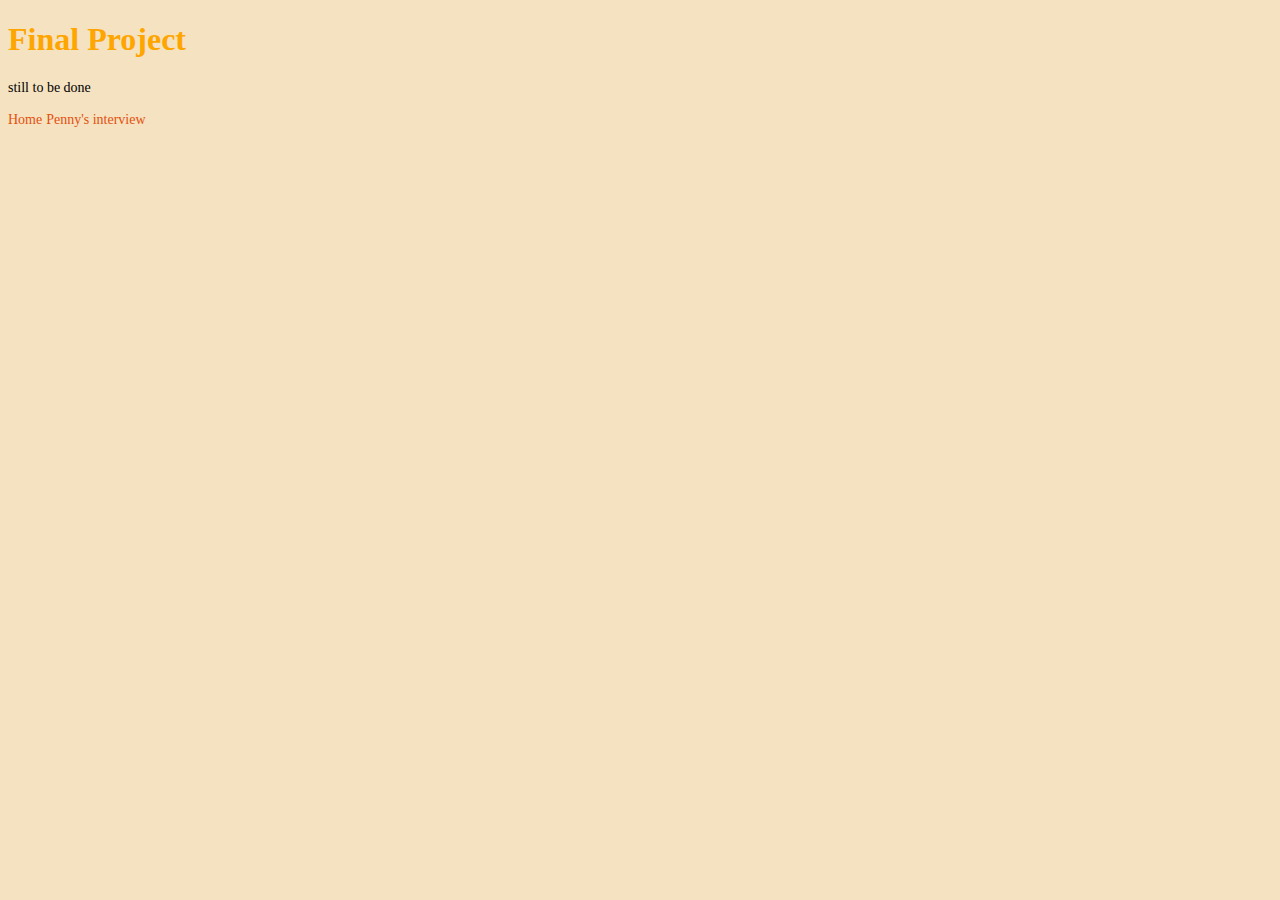
==== final.html @ 0872930b "Add files via upload" ====
<!DOCTYPE html>
<html>
<head>
	<meta charset="utf-8">
	<meta name="viewport" content="width=device-width, initial-scale=1">
	<title>Final Project</title>
	<link rel="stylesheet" type="text/css" href="styles.css">
</head>
<body>
	<h1>Final Project</h1>
	<p>still to be done</p>
	<a href="index.html">Home</a>
	<a href="sound.html">Penny's interview</a>

</body>
</html>
---- styles.css ----
body{background-color:#F4E2C1;}
h1 {color: orange; font-family: Georgia; font size: 40px;}
p{color: #black; font-family: Georgia; font-size: 14px ;}
a {color: #E4500D; font-family: Georgia; font-size: 14px; text-decoration: none;}
img{border-style: solid; border-width: 3px; border-color: orange;}
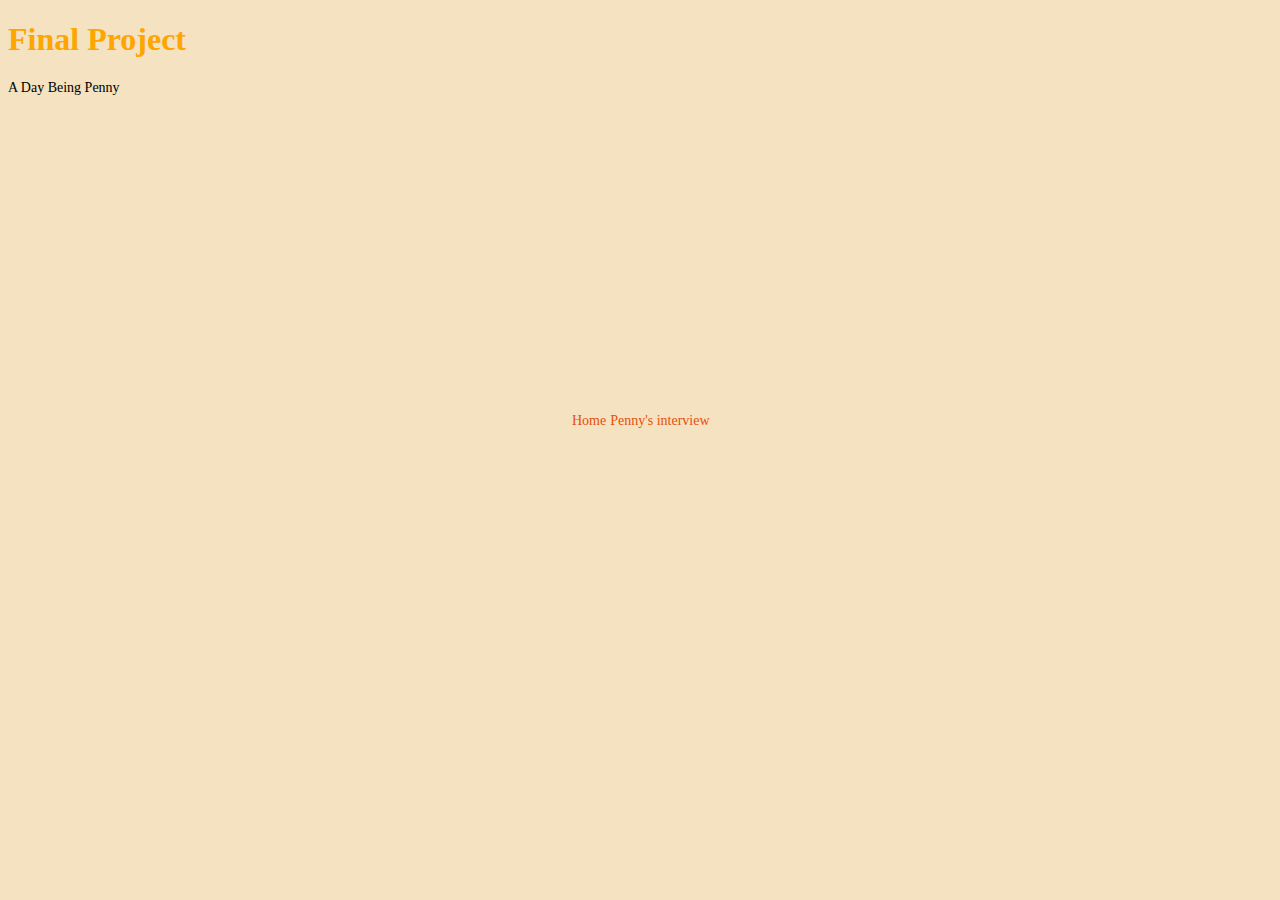
==== commit 0716a0b6: "Update final.html" ====
--- a/final.html
+++ b/final.html
@@ -8,9 +8,10 @@
 </head>
 <body>
 	<h1>Final Project</h1>
-	<p>still to be done</p>
+	<p>A Day Being Penny</p>
+	<iframe width="560" height="315" src="https://www.youtube.com/embed/Rpw89H-9v_E" title="YouTube video player" frameborder="0" allow="accelerometer; autoplay; clipboard-write; encrypted-media; gyroscope; picture-in-picture; web-share" allowfullscreen></iframe>
 	<a href="index.html">Home</a>
 	<a href="sound.html">Penny's interview</a>
 
 </body>
-</html>+</html>
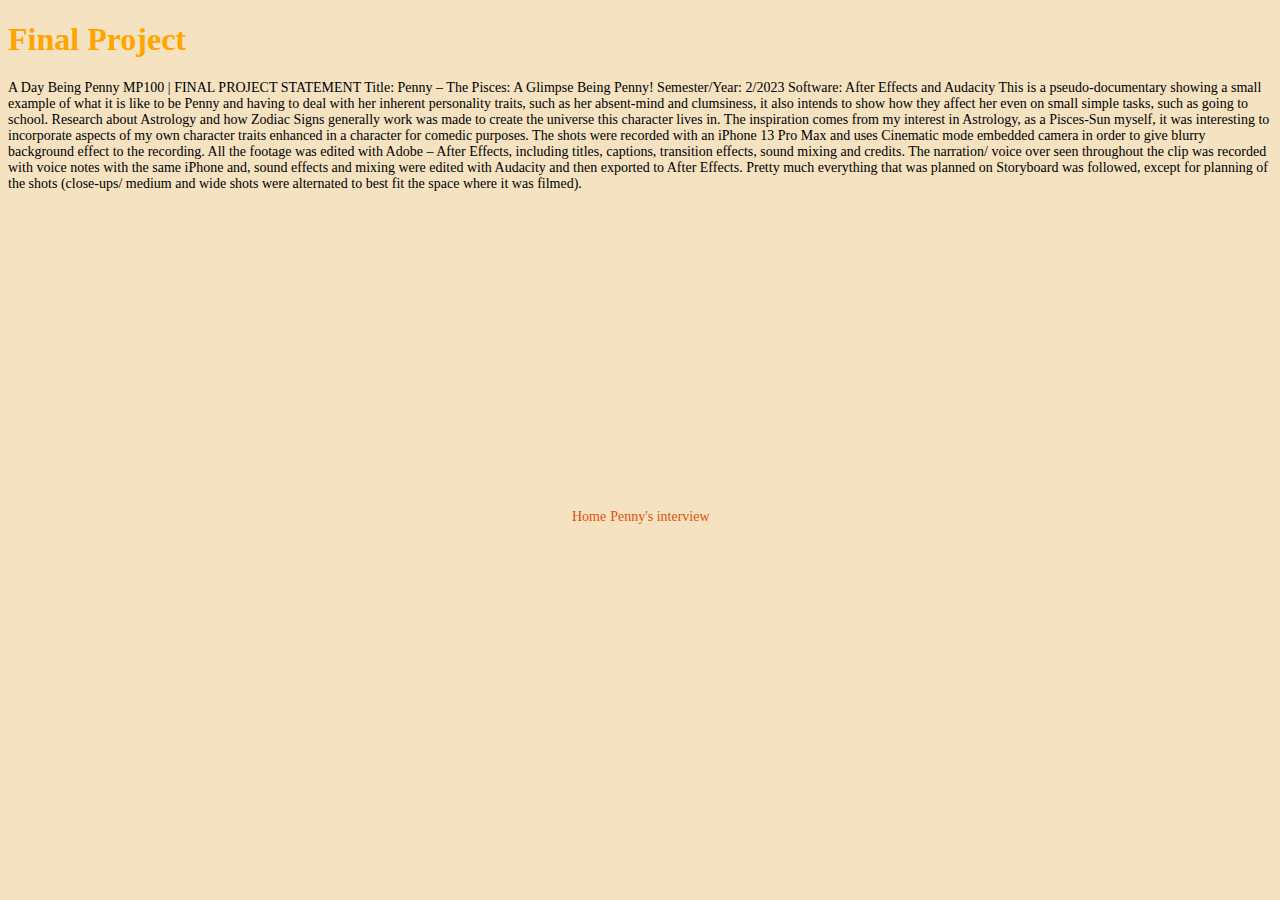
==== commit 84e12881: "Update final.html" ====
--- a/final.html
+++ b/final.html
@@ -8,7 +8,18 @@
 </head>
 <body>
 	<h1>Final Project</h1>
-	<p>A Day Being Penny</p>
+	<p>A Day Being Penny
+	MP100 | FINAL PROJECT STATEMENT
+
+Title:  Penny – The Pisces: A Glimpse Being Penny!
+Semester/Year: 2/2023
+Software: After Effects and Audacity
+
+    This is a pseudo-documentary showing a small example of what it is like to be Penny and having to deal with her inherent personality traits, such as her absent-mind and clumsiness, it also intends to show how they affect her even on small simple tasks, such as going to school. 
+    Research about Astrology and how Zodiac Signs generally work was made to create the universe this character lives in. The inspiration comes from my interest in Astrology, as a Pisces-Sun myself, it was interesting to incorporate aspects of my own character traits enhanced in a character for comedic purposes. 
+    The shots were recorded with an iPhone 13 Pro Max and uses Cinematic mode embedded camera in order to give blurry background effect to the recording.   All the footage was edited with Adobe – After Effects, including titles, captions, transition effects, sound mixing and credits. The narration/ voice over seen throughout the clip was recorded with voice notes with the same iPhone and, sound effects and mixing were edited with Audacity and then exported to After Effects. Pretty much everything that was planned on Storyboard was followed, except for planning of the shots (close-ups/ medium and wide shots were alternated to best fit the space where it was filmed).
+
+</p>
 	<iframe width="560" height="315" src="https://www.youtube.com/embed/Rpw89H-9v_E" title="YouTube video player" frameborder="0" allow="accelerometer; autoplay; clipboard-write; encrypted-media; gyroscope; picture-in-picture; web-share" allowfullscreen></iframe>
 	<a href="index.html">Home</a>
 	<a href="sound.html">Penny's interview</a>
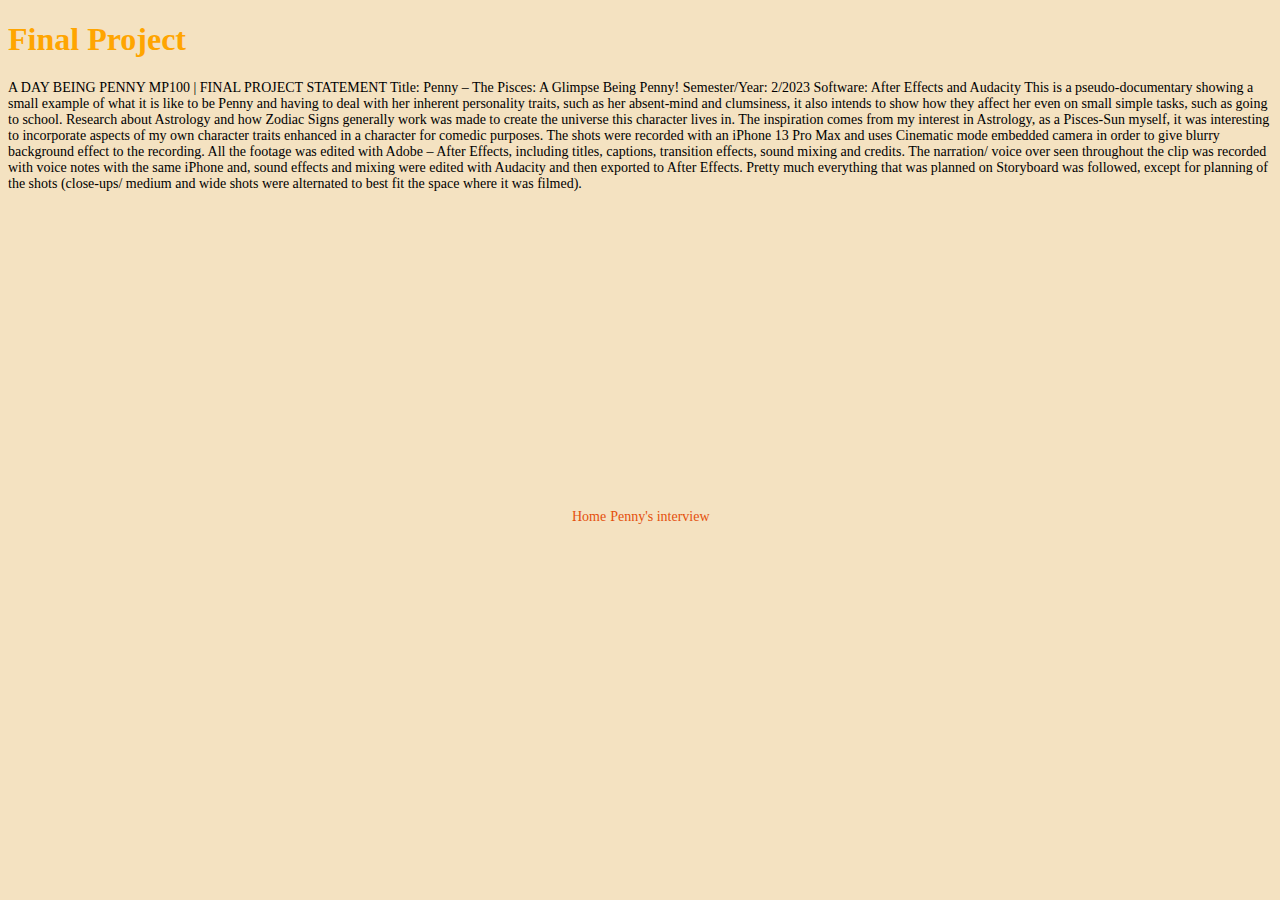
==== commit d289b074: "Update final.html" ====
--- a/final.html
+++ b/final.html
@@ -8,7 +8,7 @@
 </head>
 <body>
 	<h1>Final Project</h1>
-	<p>A Day Being Penny
+	<p> A DAY BEING PENNY
 	MP100 | FINAL PROJECT STATEMENT
 
 Title:  Penny – The Pisces: A Glimpse Being Penny!
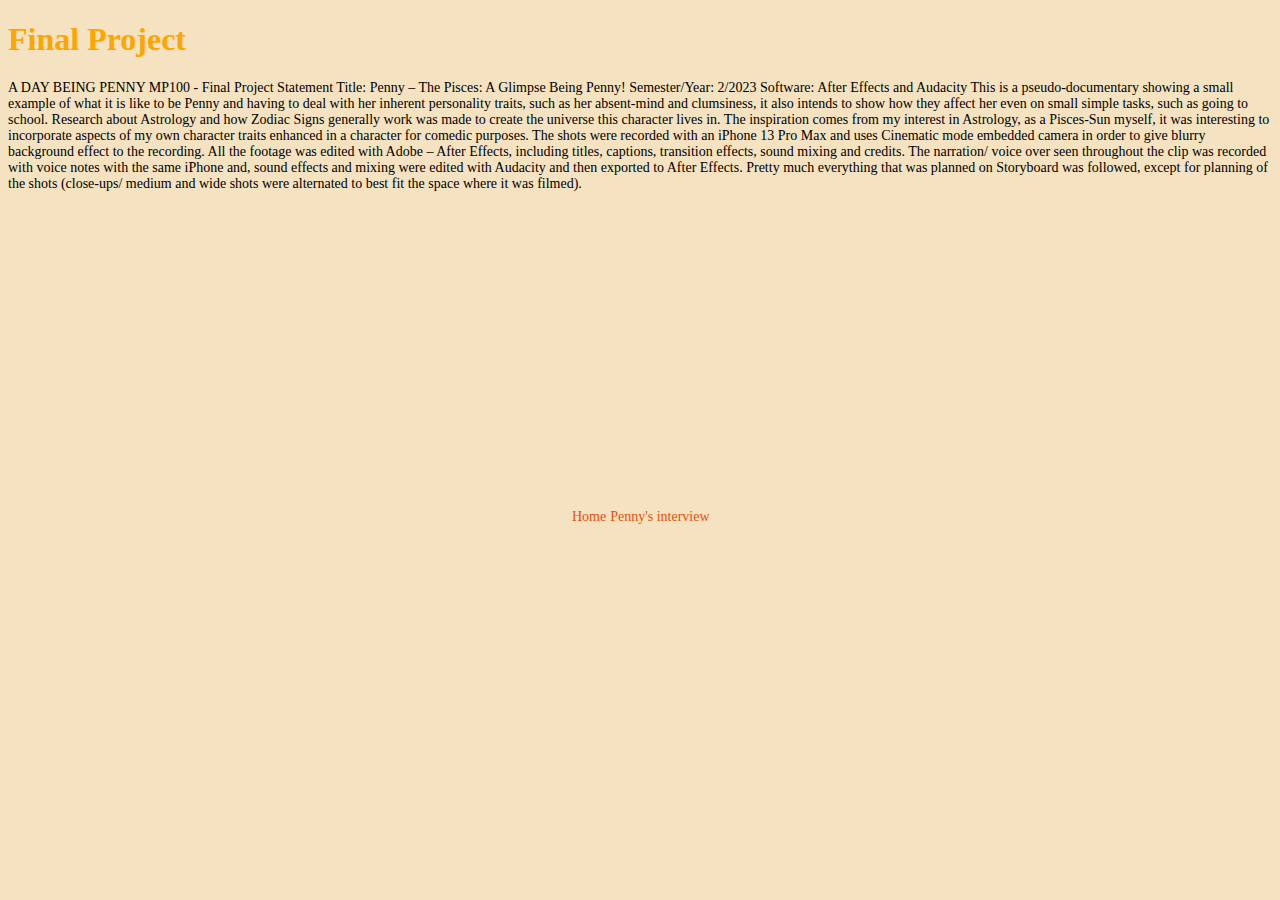
==== commit 76e79352: "Update final.html" ====
--- a/final.html
+++ b/final.html
@@ -9,7 +9,7 @@
 <body>
 	<h1>Final Project</h1>
 	<p> A DAY BEING PENNY
-	MP100 | FINAL PROJECT STATEMENT
+	MP100 -  Final Project Statement
 
 Title:  Penny – The Pisces: A Glimpse Being Penny!
 Semester/Year: 2/2023
